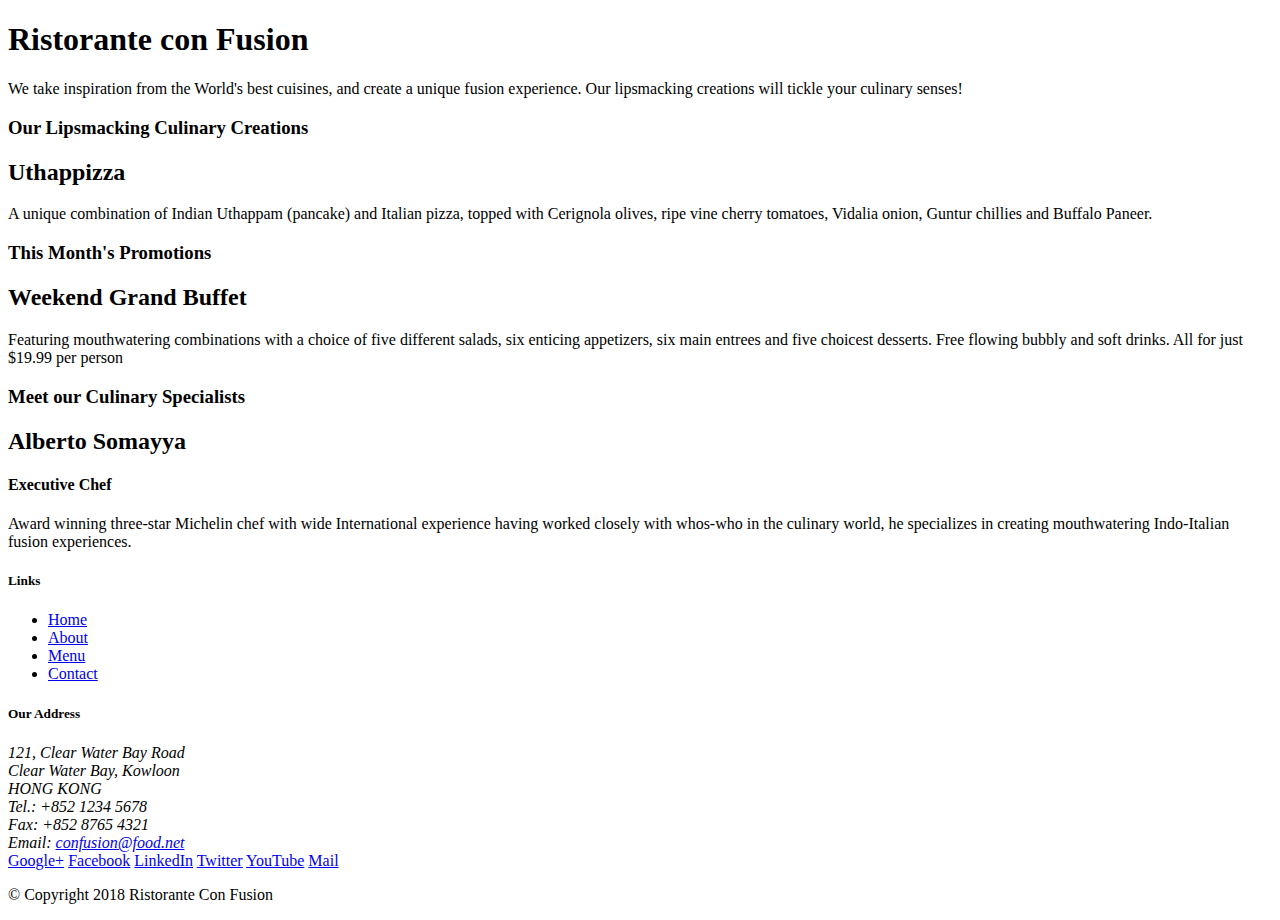
==== index.html @ c7363566 "Initial Setup" ====
<!DOCTYPE html>
<html lang="en">

<head>
    <title>Ristorante Con Fusion</title>
</head>

<body>

    <header>
        <div>
            <div>
                <div>
                    <h1>Ristorante con Fusion</h1>
                    <p>We take inspiration from the World's best cuisines, and create a unique fusion experience. Our lipsmacking creations will tickle your culinary senses!</p>
                </div>
                <div>
                </div>
            </div>
        </div>
    </header>

    <div>
        <div>
            <div>
                <h3>Our Lipsmacking Culinary Creations</h3>
            </div>
            <div>
                <h2>Uthappizza</h2>
                <p>A unique combination of Indian Uthappam (pancake) and Italian pizza, topped with Cerignola olives, ripe vine cherry tomatoes, Vidalia onion, Guntur chillies and Buffalo Paneer.</p>
            </div>
        </div>


        <div>
            <div>
                <h3>This Month's Promotions</h3>
            </div>
            <div>
                <h2>Weekend Grand Buffet</h2>
                <p>Featuring mouthwatering combinations with a choice of five different salads, six enticing appetizers, six main entrees and five choicest desserts. Free flowing bubbly and soft drinks. All for just $19.99 per person </p>
            </div>
        </div>

        <div>
            <div>
                <h3>Meet our Culinary Specialists</h3>
            </div>
            <div>
                <h2>Alberto Somayya</h2>
                <h4>Executive Chef</h4>
                <p>Award winning three-star Michelin chef with wide International experience having worked closely with whos-who in the culinary world, he specializes in creating mouthwatering Indo-Italian fusion experiences. </p>
            </div>
        </div>
    </div>

    <footer>
        <div>
            <div>             
                <div>
                    <h5>Links</h5>
                    <ul>
                        <li><a href="#">Home</a></li>
                        <li><a href="#">About</a></li>
                        <li><a href="#">Menu</a></li>
                        <li><a href="#">Contact</a></li>
                    </ul>
                </div>
                <div>
                    <h5>Our Address</h5>
                    <address>
		              121, Clear Water Bay Road<br>
		              Clear Water Bay, Kowloon<br>
		              HONG KONG<br>
		              Tel.: +852 1234 5678<br>
		              Fax: +852 8765 4321<br>
		              Email: <a href="mailto:confusion@food.net">confusion@food.net</a>
		           </address>
                </div>
                <div>
                    <div>
                        <a href="http://google.com/+">Google+</a>
                        <a href="http://www.facebook.com/profile.php?id=">Facebook</a>
                        <a href="http://www.linkedin.com/in/">LinkedIn</a>
                        <a href="http://twitter.com/">Twitter</a>
                        <a href="http://youtube.com/">YouTube</a>
                        <a href="mailto:">Mail</a>
                    </div>
                </div>
           </div>
           <div>             
                <div>
                    <p>© Copyright 2018 Ristorante Con Fusion</p>
                </div>
           </div>
        </div>
    </footer>

</body>

</html>
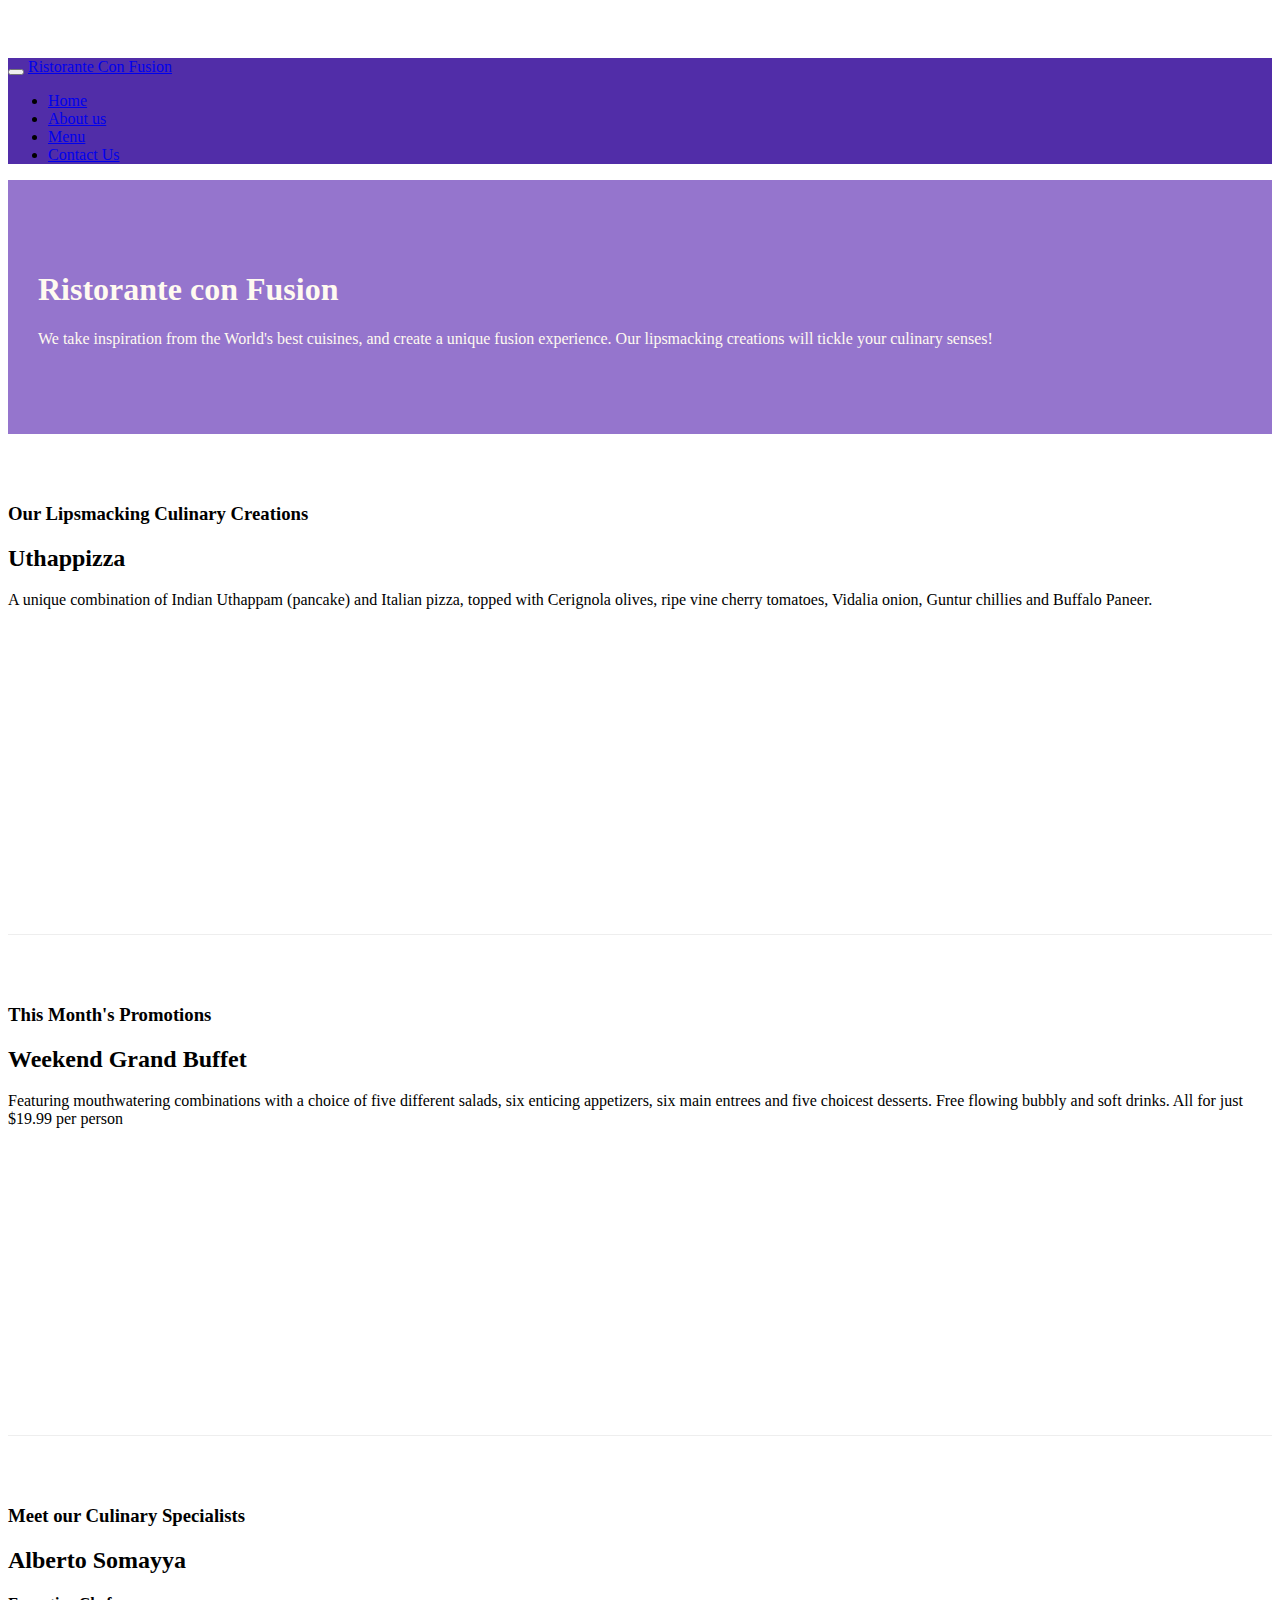
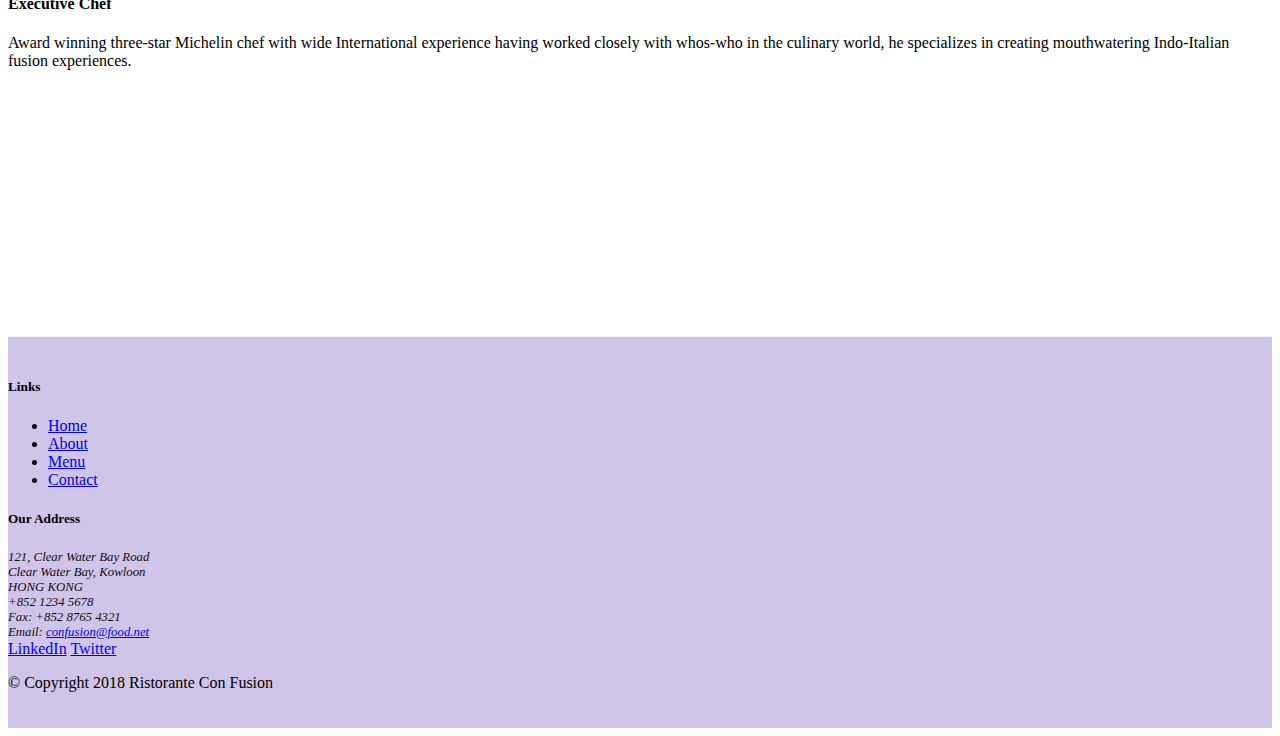
==== commit ba4bd50e: "Icon and About Us page added" ====
--- a/index.html
+++ b/index.html
@@ -2,51 +2,79 @@
 <html lang="en">
 
 <head>
+    <meta charset="utf-8">
+    <meta name="viewport" content="width=device-width, initial-scale=1, shrink-to-fit=no">
+    <meta http-equiv="x-ua-compatible" content="ie=edge">
+
+    <!-- Bootstrap CSS -->
+    <link rel="stylesheet" href="css/style.css">
+    <link rel="stylesheet" href="node_modules/bootstrap/dist/css/bootstrap.min.css">
+    <link rel="stylesheet" href="node_modules/font-awesome/css/font-awesome.min.css">
+    <link rel="stylesheet" href="node_modules/bootstrap-social/bootstrap-social.css">
     <title>Ristorante Con Fusion</title>
 </head>
 
 <body>
 
-    <header>
-        <div>
-            <div>
-                <div>
+
+    <nav class="navbar navbar-dark navbar-expand-sm  fixed-top">
+        <div class="container">
+            <button class="navbar-toggler" type="button" data-toggle="collapse" data-target="#Navbar">
+                <span class="navbar-toggler-icon"></span>
+            </button>
+            <a class="navbar-brand" href="#">Ristorante Con Fusion</a>
+            <div class="collapse navbar-collapse" id="Navbar">
+            <ul class="navbar-nav mr-auto">
+                <li class="nav-item active"><a class="nav-link" href="#"><span class="fa fa-home fa-lg"></span> Home</a></li>
+                <li class="nav-item"><a class="nav-link" href="./aboutus.html"><span class="fa fa-info fa-lg"></span> About us</a></li>
+                <li class="nav-item"><a class="nav-link" href="#"><span class="fa fa-list fa-lg"></span> Menu</a></li>
+                <li class="nav-item"><a class="nav-link" href="#"><span class="fa fa-address-card fa-lg"></span> Contact Us</a></li>
+            </ul>
+           </div>
+        </div>
+    </nav>
+
+
+    <header class="jumbotron">
+        <div class="container">
+            <div class="row row-header">
+                <div class="col-12 col-sm-6">
                     <h1>Ristorante con Fusion</h1>
                     <p>We take inspiration from the World's best cuisines, and create a unique fusion experience. Our lipsmacking creations will tickle your culinary senses!</p>
                 </div>
-                <div>
+                <div class="col-12 col-sm">
                 </div>
             </div>
         </div>
     </header>
 
-    <div>
-        <div>
-            <div>
+    <div class="container">
+        <div class="row row-content align-items-center">
+            <div class="col-12 col-sm-4 order-sm-last col-md-3">
                 <h3>Our Lipsmacking Culinary Creations</h3>
             </div>
-            <div>
+            <div class="col col-sm order-sm-first col-md">
                 <h2>Uthappizza</h2>
                 <p>A unique combination of Indian Uthappam (pancake) and Italian pizza, topped with Cerignola olives, ripe vine cherry tomatoes, Vidalia onion, Guntur chillies and Buffalo Paneer.</p>
             </div>
         </div>
 
 
-        <div>
-            <div>
+        <div class="row row-content align-items-center">
+            <div class="col-12 col-sm-4 col-md-3">
                 <h3>This Month's Promotions</h3>
             </div>
-            <div>
+            <div class="col col-sm col-md">
                 <h2>Weekend Grand Buffet</h2>
                 <p>Featuring mouthwatering combinations with a choice of five different salads, six enticing appetizers, six main entrees and five choicest desserts. Free flowing bubbly and soft drinks. All for just $19.99 per person </p>
             </div>
         </div>
 
-        <div>
-            <div>
+        <div class="row row-content align-items-center">
+            <div class="col-12 col-sm-4 order-sm-last col-md-3">
                 <h3>Meet our Culinary Specialists</h3>
             </div>
-            <div>
+            <div class="col col-sm order-sm-first col-md">
                 <h2>Alberto Somayya</h2>
                 <h4>Executive Chef</h4>
                 <p>Award winning three-star Michelin chef with wide International experience having worked closely with whos-who in the culinary world, he specializes in creating mouthwatering Indo-Italian fusion experiences. </p>
@@ -54,48 +82,53 @@
         </div>
     </div>
 
-    <footer>
-        <div>
-            <div>             
-                <div>
+    <footer class="footer">
+        <div class="container">
+            <div class="row">             
+                <div class="col-4 offset-1 col-sm-2">
                     <h5>Links</h5>
-                    <ul>
+                    <ul class="list-unstyled">
                         <li><a href="#">Home</a></li>
                         <li><a href="#">About</a></li>
                         <li><a href="#">Menu</a></li>
                         <li><a href="#">Contact</a></li>
                     </ul>
                 </div>
-                <div>
+                <div class="col-7 col-sm-5">
                     <h5>Our Address</h5>
                     <address>
 		              121, Clear Water Bay Road<br>
 		              Clear Water Bay, Kowloon<br>
-		              HONG KONG<br>
-		              Tel.: +852 1234 5678<br>
-		              Fax: +852 8765 4321<br>
-		              Email: <a href="mailto:confusion@food.net">confusion@food.net</a>
+                      HONG KONG<br>
+                      
+		              <i class="fa fa-phone fa-lg"></i> +852 1234 5678<br>
+		              <i class="fa fa-fax fa-lg"></i>Fax: +852 8765 4321<br>
+		              <i class="fa fa-envelope fa-lg"></i>Email: <a href="mailto:confusion@food.net">confusion@food.net</a>
 		           </address>
                 </div>
-                <div>
-                    <div>
-                        <a href="http://google.com/+">Google+</a>
-                        <a href="http://www.facebook.com/profile.php?id=">Facebook</a>
-                        <a href="http://www.linkedin.com/in/">LinkedIn</a>
-                        <a href="http://twitter.com/">Twitter</a>
-                        <a href="http://youtube.com/">YouTube</a>
-                        <a href="mailto:">Mail</a>
+                <div class="col-12 col-sm-4">
+                    <div class="text-center">
+                        <a class="btn btn-social-icon btn-google" href="http://google.com/+"><i class="fa fa-google-plus"></i></a>
+                        <a class="btn btn-social-icon btn-facebook" href="http://www.facebook.com/profile.php?id="><i class="fa fa-facebook"></i></a>
+                        <a class="btn btn-social-icon btn-linkedin.com" href="http://www.linkedin.com/in/"><i class="fa fa-linkedin"></i>LinkedIn</a>
+                        <a  class="btn btn-social-icon btn-twitter" href="http://twitter.com/"><i class="fa fa-twitter"></i>Twitter</a>
+                        <a class="btn btn-social-icon btn-youtube" href="http://youtube.com/"><i class="fa fa-youtube"></i></a>
+                        <a class="btn btn-social-icon" href="mailto:"><i class="fa fa-envelope-o"></i></a>
                     </div>
                 </div>
            </div>
-           <div>             
-                <div>
+           <div class="row justify-content-center">             
+                <div class="col-auto">
                     <p>© Copyright 2018 Ristorante Con Fusion</p>
                 </div>
            </div>
         </div>
     </footer>
 
+    <script src="node_modules/jquery/dist/jquery.slim.min.js"></script>
+    <script src="node_modules/popper.js/dist/umd/popper.min.js"></script>
+    <script src="node_modules/bootstrap/dist/js/bootstrap.min.js"></script>
+
 </body>
 
 </html>--- a/css/style.css
+++ b/css/style.css
@@ -0,0 +1,40 @@
+.row-header
+{
+    margin: 0px auto;
+    padding: 0px;
+}
+
+.row-content
+{
+    margin: 0px auto;
+    padding: 50px 0px 50px 0px;
+    border-bottom: 1px ridge;
+    min-height: 400px;
+}
+
+.footer
+{
+    background-color: #D1C4E9;
+    margin: 0px auto;
+    padding: 20px 0px 20px 0px;
+}
+.jumbotron {
+    padding:70px 30px 70px 30px;
+    margin:0px auto;
+    background:#9575CD !important ;
+    color:floralwhite;
+}
+
+address{
+    font-size:80%;
+    margin:0px;
+    color:#0f0f0f;
+}
+body{
+    padding:50px 0px 0px 0px;
+    z-index:0;
+}
+
+.navbar-dark {
+     background-color: #512DA8;
+}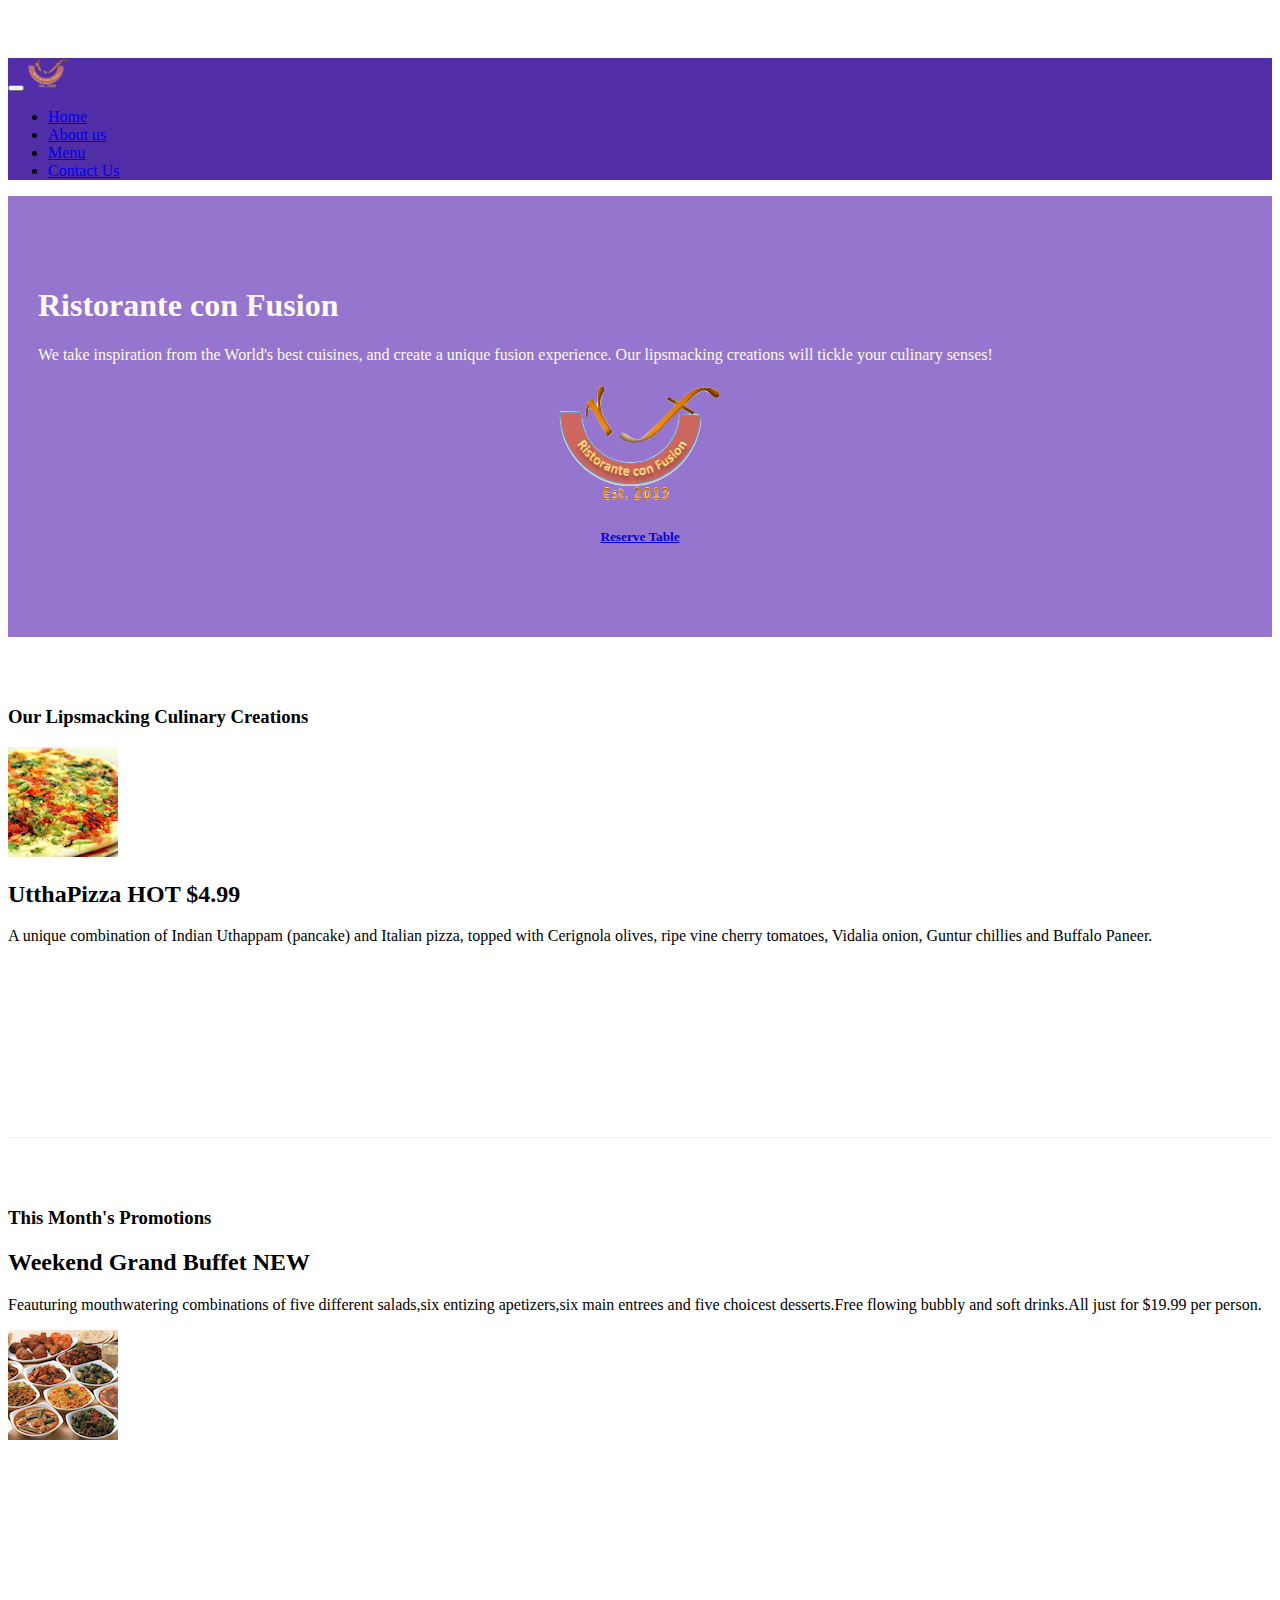
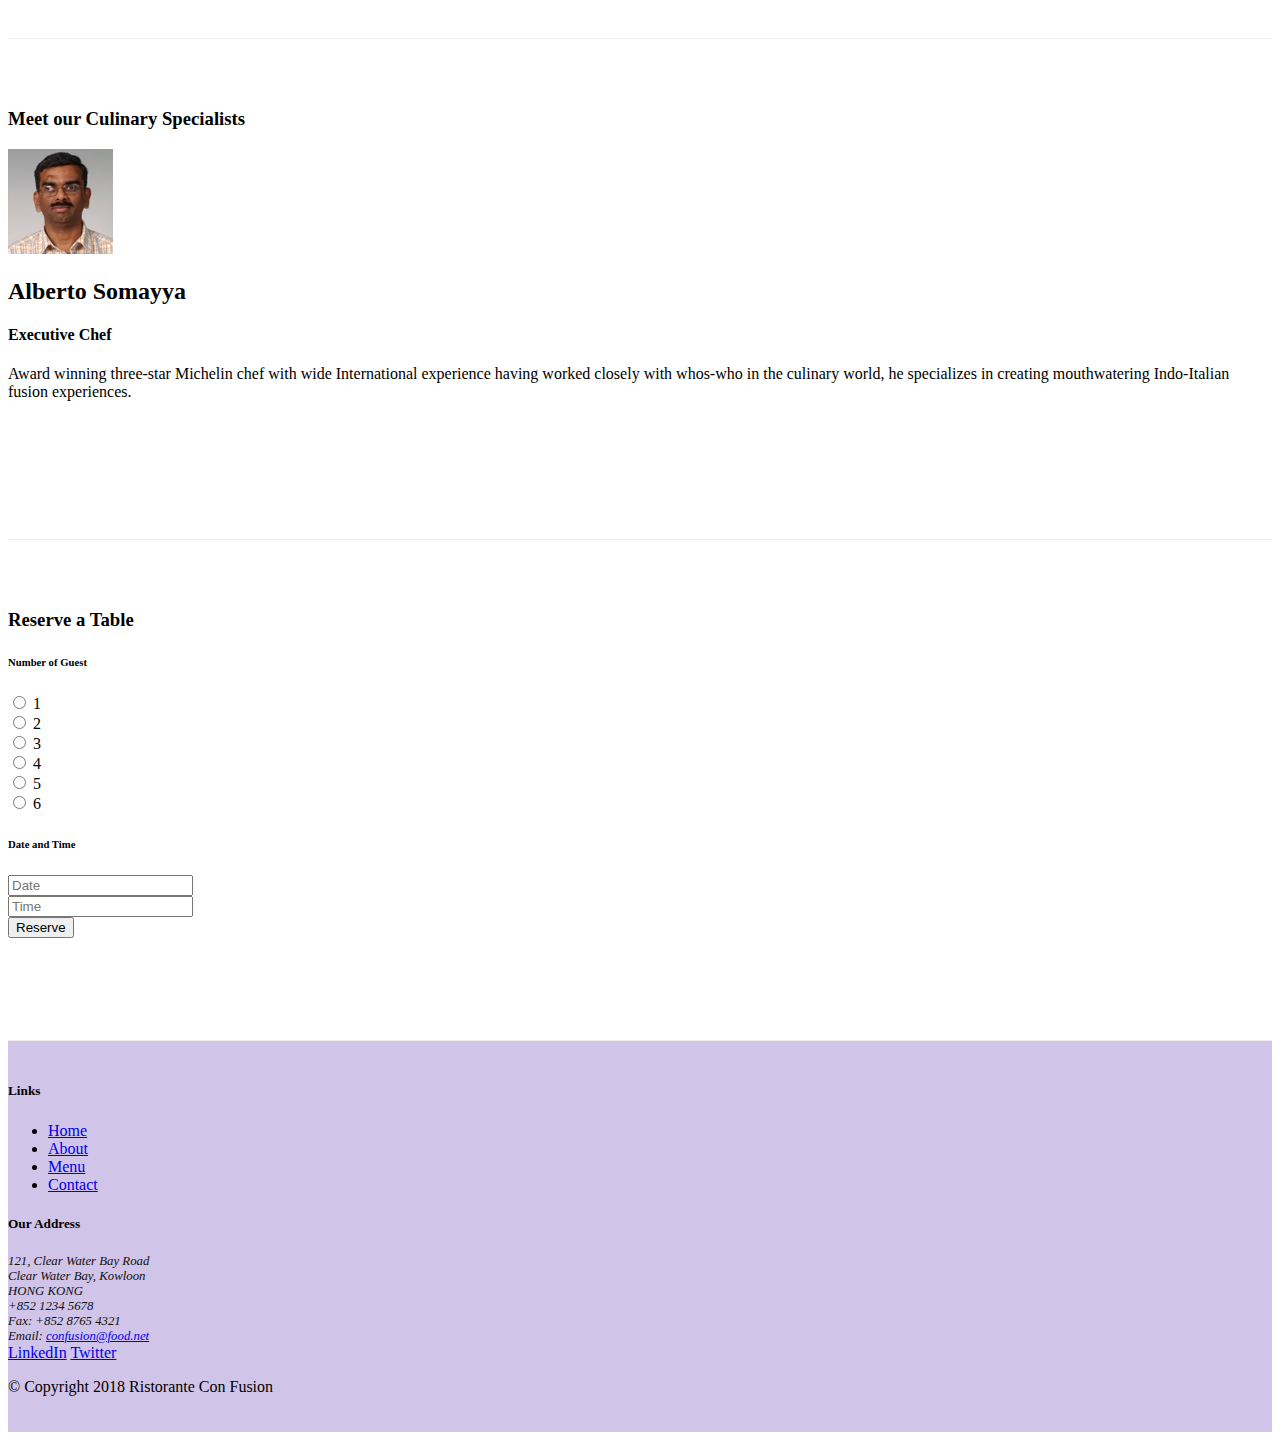
==== commit 19ced551: "tabs" ====
--- a/index.html
+++ b/index.html
@@ -22,13 +22,13 @@
             <button class="navbar-toggler" type="button" data-toggle="collapse" data-target="#Navbar">
                 <span class="navbar-toggler-icon"></span>
             </button>
-            <a class="navbar-brand" href="#">Ristorante Con Fusion</a>
+            <a class="navbar-brand" href="#"><img src="img/logo.png" height="30" width="41"></a>
             <div class="collapse navbar-collapse" id="Navbar">
             <ul class="navbar-nav mr-auto">
                 <li class="nav-item active"><a class="nav-link" href="#"><span class="fa fa-home fa-lg"></span> Home</a></li>
                 <li class="nav-item"><a class="nav-link" href="./aboutus.html"><span class="fa fa-info fa-lg"></span> About us</a></li>
                 <li class="nav-item"><a class="nav-link" href="#"><span class="fa fa-list fa-lg"></span> Menu</a></li>
-                <li class="nav-item"><a class="nav-link" href="#"><span class="fa fa-address-card fa-lg"></span> Contact Us</a></li>
+                <li class="nav-item"><a class="nav-link" href="./contactus.html"><span class="fa fa-address-card fa-lg"></span> Contact Us</a></li>
             </ul>
            </div>
         </div>
@@ -42,8 +42,12 @@
                     <h1>Ristorante con Fusion</h1>
                     <p>We take inspiration from the World's best cuisines, and create a unique fusion experience. Our lipsmacking creations will tickle your culinary senses!</p>
                 </div>
-                <div class="col-12 col-sm">
-                </div>
+                <div class="col col-sm align-self-center" style="text-align: center;">
+                    <img src="img/logo.png" class="img-fluid ">
+                </div>
+                <div class="col-xs-12 col-sm-3 align-self-center" style="text-align: center;">
+                    <a href="#crad_reserve" class="btn btn-warning btn-lg d-block"><h5>Reserve Table</h5></a>
+                </div> 
             </div>
         </div>
     </header>
@@ -54,8 +58,17 @@
                 <h3>Our Lipsmacking Culinary Creations</h3>
             </div>
             <div class="col col-sm order-sm-first col-md">
-                <h2>Uthappizza</h2>
-                <p>A unique combination of Indian Uthappam (pancake) and Italian pizza, topped with Cerignola olives, ripe vine cherry tomatoes, Vidalia onion, Guntur chillies and Buffalo Paneer.</p>
+               <div class="media">
+                   <img class="d-flex mr-3 img-thumbnail align-self-center" 
+                    src="img/uthappizza.png" alt="UtthaPizza">
+                    <div class="media-body">
+                        <h2 class="mt-0">UtthaPizza <span class="badge badge-danger">HOT</span> <span class="badge badge-pill badge-secondary">$4.99</span></h2>
+                        <p class="d-none d-sm-block">A unique combination of Indian Uthappam (pancake) and
+                            Italian pizza, topped with Cerignola olives, ripe vine
+                            cherry tomatoes, Vidalia onion, Guntur chillies and
+                            Buffalo Paneer.</p>
+                    </div>
+               </div>
             </div>
         </div>
 
@@ -65,8 +78,16 @@
                 <h3>This Month's Promotions</h3>
             </div>
             <div class="col col-sm col-md">
-                <h2>Weekend Grand Buffet</h2>
-                <p>Featuring mouthwatering combinations with a choice of five different salads, six enticing appetizers, six main entrees and five choicest desserts. Free flowing bubbly and soft drinks. All for just $19.99 per person </p>
+                 <div class="media">
+                     <div class="media-body">
+                        <h2 class="mt-0">Weekend Grand Buffet <span class="badge badge-danger">NEW</span></h2>
+                        <p class="d-none d-sm-block">
+                        Feauturing mouthwatering combinations of five different salads,six entizing apetizers,six main entrees and five choicest desserts.Free flowing bubbly and soft drinks.All just for $19.99 per person.     
+                        </p>
+                     </div>
+                     <img class="d-flex ml-3 img-thumbnail align-self-center"
+                     src="img/buffet.png" alt="new dish">
+                 </div>
             </div>
         </div>
 
@@ -75,12 +96,82 @@
                 <h3>Meet our Culinary Specialists</h3>
             </div>
             <div class="col col-sm order-sm-first col-md">
-                <h2>Alberto Somayya</h2>
-                <h4>Executive Chef</h4>
-                <p>Award winning three-star Michelin chef with wide International experience having worked closely with whos-who in the culinary world, he specializes in creating mouthwatering Indo-Italian fusion experiences. </p>
+                <div class="media">
+                    <img class="d-flex mr-3 img-thumbnail align-self-start"
+                    src="img/alberto.png" alt="Alberto">
+                    <div class="media-body">
+                        <h2 class="mt-0">Alberto Somayya</h2>
+                        <h4>Executive Chef</h4>
+                        <p class="d-none d-sm-block">Award winning three-star Michelin chef with wide
+                            International experience having worked closely with
+                            whos-who in the culinary world, he specializes in
+                            creating mouthwatering Indo-Italian fusion experiences.
+                            </p>
+                    </div>
+                </div>
             </div>
         </div>
     </div>
+
+    <div class="container" id="crad_reserve">
+      <div class="row row-content align-item-center justify-content-center">
+        <div class="col-12 col-sm-8">
+        <div class="card">
+            <div class="card-header bg-warning">
+               <h3 class="text-white">Reserve a Table</h3>
+            </div>
+            <div class="card-body">
+                <form>
+                    <div class="form-group row">
+                      <label for="Number of guest" class="col-sm-2 col-form-label"><h6>Number of Guest</h6></label>
+                      <div class="col-sm-6">
+                        <div class="form-check form-check-inline">
+                            <input class="form-check-input" type="radio" name="inlineRadioOptions" id="inlineRadio1" value="option1">
+                            <label class="form-check-label" for="inlineRadio1">1</label>
+                          </div>
+                          <div class="form-check form-check-inline">
+                            <input class="form-check-input" type="radio" name="inlineRadioOptions" id="inlineRadio2" value="option2">
+                            <label class="form-check-label" for="inlineRadio2">2</label>
+                          </div>
+                          <div class="form-check form-check-inline">
+                            <input class="form-check-input" type="radio" name="inlineRadioOptions" id="inlineRadio3" value="option3">
+                            <label class="form-check-label" for="inlineRadio3">3</label>
+                          </div>
+                          <div class="form-check form-check-inline">
+                            <input class="form-check-input" type="radio" name="inlineRadioOptions" id="inlineRadio3" value="option3">
+                            <label class="form-check-label" for="inlineRadio3">4</label>
+                          </div>
+                          <div class="form-check form-check-inline">
+                            <input class="form-check-input" type="radio" name="inlineRadioOptions" id="inlineRadio3" value="option3">
+                            <label class="form-check-label" for="inlineRadio3">5</label>
+                          </div>
+                          <div class="form-check form-check-inline">
+                            <input class="form-check-input" type="radio" name="inlineRadioOptions" id="inlineRadio3" value="option3">
+                            <label class="form-check-label" for="inlineRadio3">6</label>
+                          </div>
+                      </div>
+                    </div>
+                    <div class="form-group row">
+                        <label for="datepicker" class="col-sm-2 col-form-label control-label"><h6>Date and Time</h6></label>
+                        <div class="col-sm-3">
+                            <input type="text" class="form-control" id="datepicker"  placeholder="Date">
+                        </div>
+                        <div class="col-sm-3">
+                            <input type="text" class="form-control" id="time" name="time" placeholder="Time">
+                        </div>
+                    </div>
+                    <div class="form-group row">
+                      <div class="col-sm-2"></div>
+                      <div class="col-sm-3">
+                        <button type="submit" class="btn btn-primary">Reserve</button>
+                      </div> 
+                    </div>
+                  </form>
+            </div>
+          </div>
+        </div>
+     </div>
+  </div>
 
     <footer class="footer">
         <div class="container">
--- a/css/style.css
+++ b/css/style.css
@@ -37,4 +37,12 @@
 
 .navbar-dark {
      background-color: #512DA8;
+}
+
+.tab-content
+{
+    border-left: 1px solid #ddd;
+    border-right:1px solid #ddd;
+    border-bottom: 1px solid #ddd;
+    padding:10px;
 }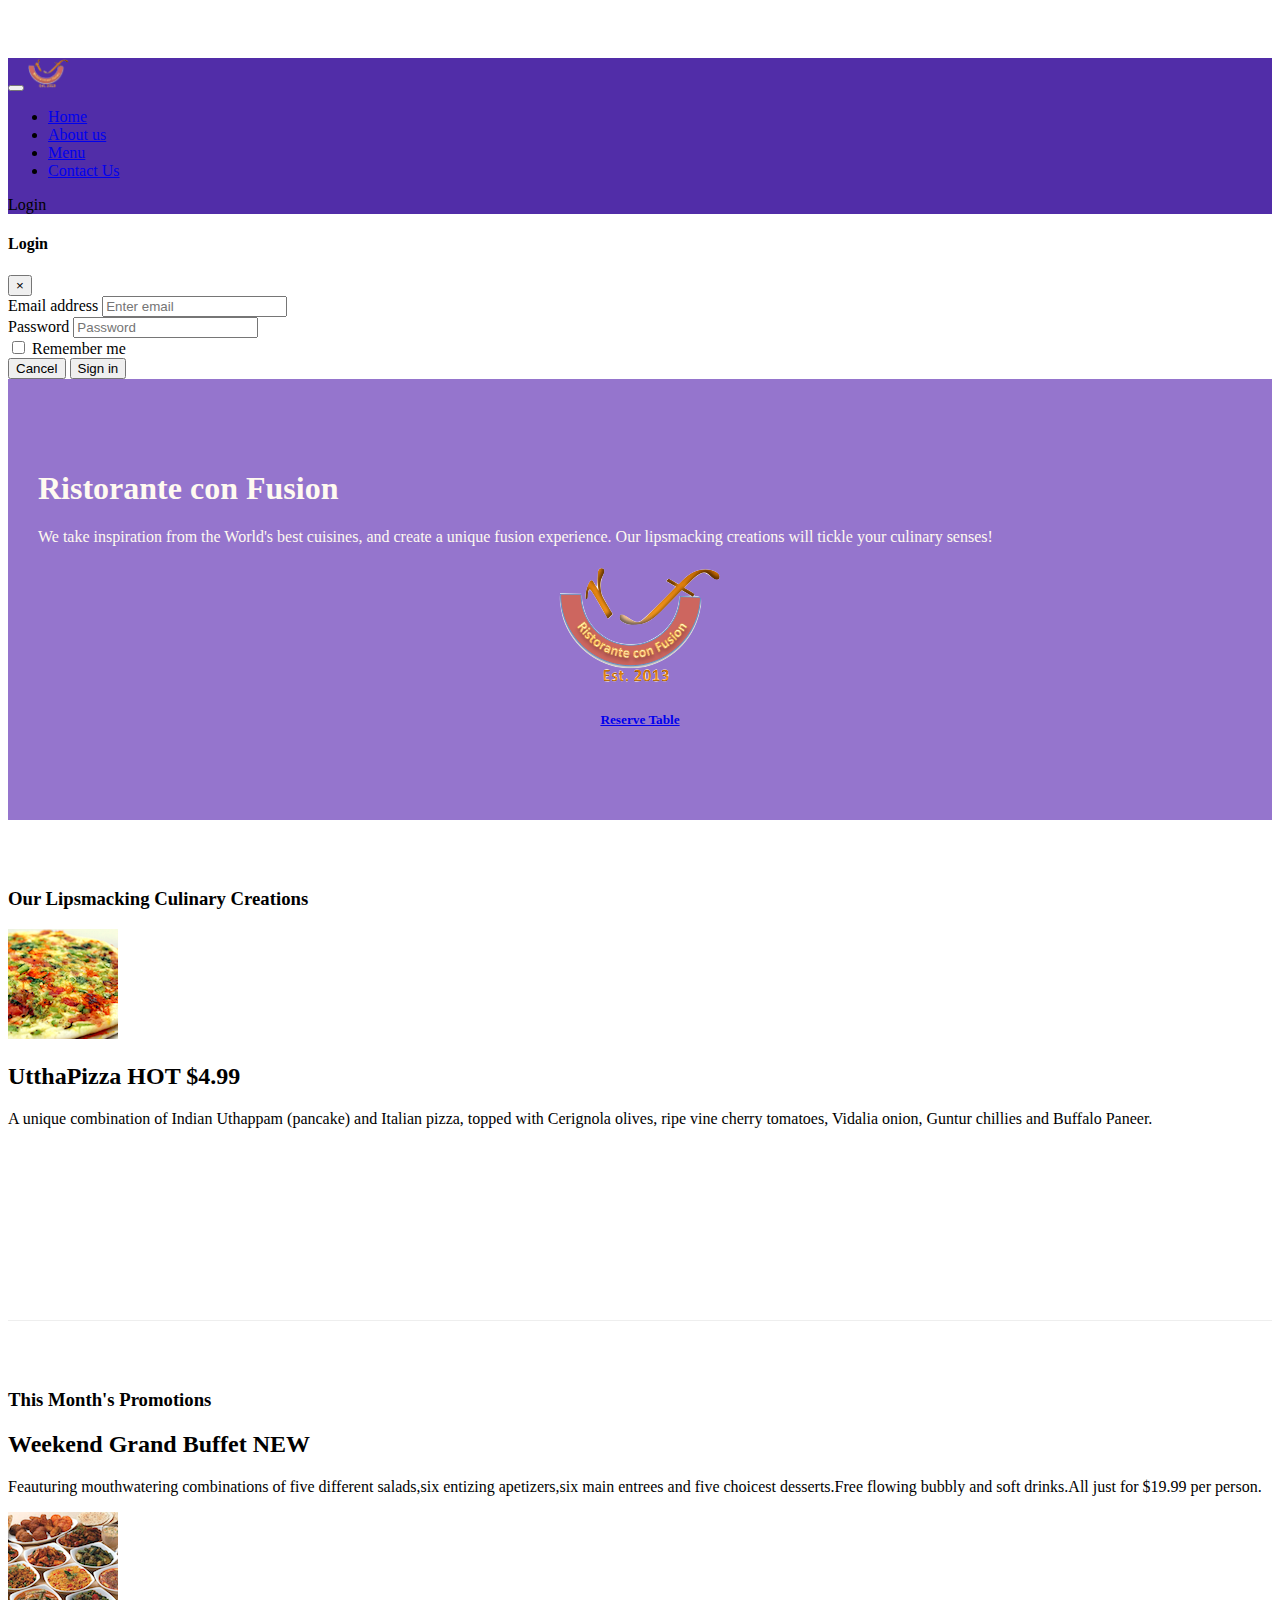
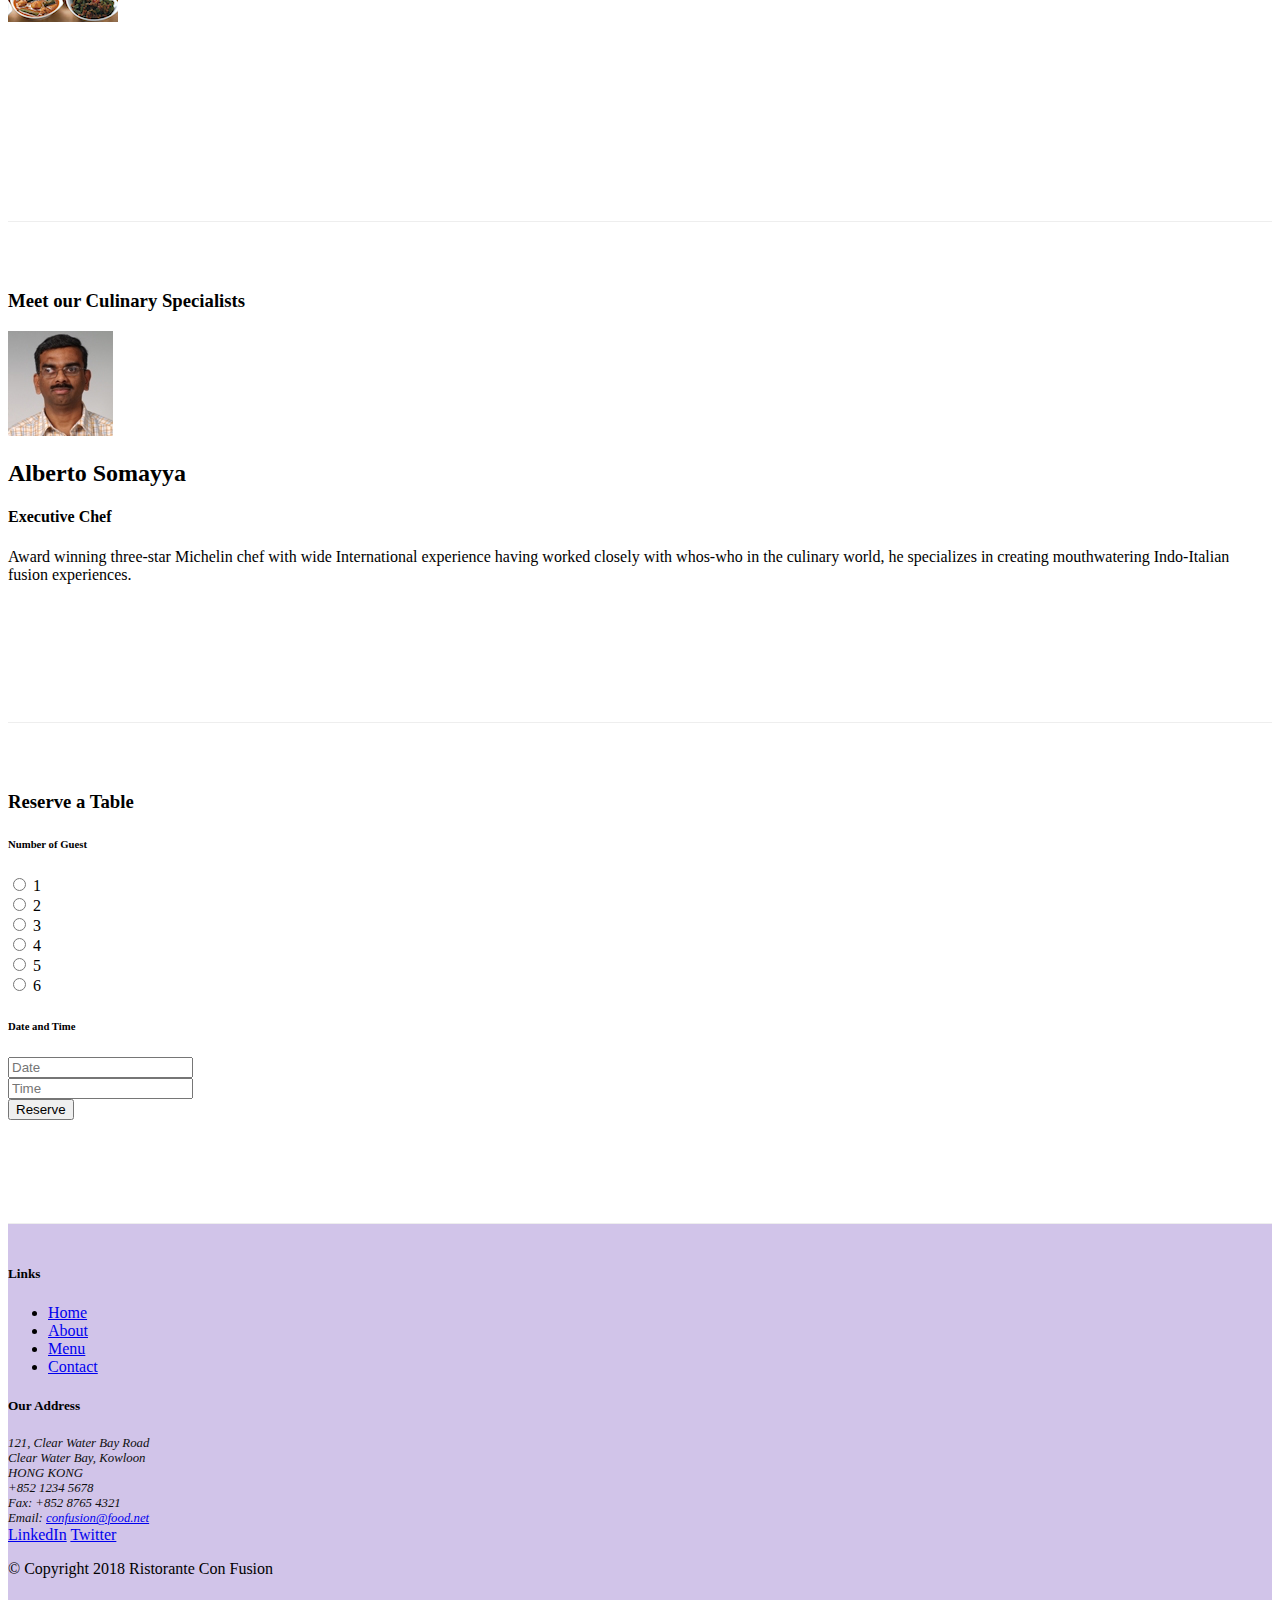
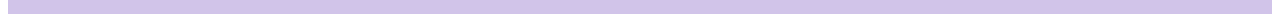
==== commit 011989d4: "tooltips" ====
--- a/index.html
+++ b/index.html
@@ -30,10 +30,52 @@
                 <li class="nav-item"><a class="nav-link" href="#"><span class="fa fa-list fa-lg"></span> Menu</a></li>
                 <li class="nav-item"><a class="nav-link" href="./contactus.html"><span class="fa fa-address-card fa-lg"></span> Contact Us</a></li>
             </ul>
+
+            <span class="navbar-text">
+                <a data-toggle="modal" data-target="#loginModal">
+                <span class="fa fa-sign-in"></span> Login</a>
+            </span>
+            
            </div>
         </div>
     </nav>
 
+    <div id="loginModal" class="modal fade" role="dialog">
+        <div class="modal-dialog modal-lg" role="content">
+            <!-- Modal content-->
+            <div class="modal-content">
+                <div class="modal-header">
+                    <h4 class="modal-title">Login </h4>
+                    <button type="button" class="close" data-dismiss="modal">&times;</button>
+                </div>
+                <div class="modal-body">
+                    <form>
+                        <div class="form-row">
+                            <div class="form-group col-sm-4">
+                                    <label class="sr-only" for="exampleInputEmail3">Email address</label>
+                                    <input type="email" class="form-control form-control-sm mr-1" id="exampleInputEmail3" placeholder="Enter email">
+                            </div>
+                            <div class="form-group col-sm-4">
+                                <label class="sr-only" for="exampleInputPassword3">Password</label>
+                                <input type="password" class="form-control form-control-sm mr-1" id="exampleInputPassword3" placeholder="Password">
+                            </div>
+                            <div class="col-sm-auto">
+                                <div class="form-check">
+                                    <input class="form-check-input" type="checkbox">
+                                    <label class="form-check-label"> Remember me
+                                    </label>
+                                </div>
+                            </div>
+                        </div>
+                        <div class="form-row">
+                            <button type="button" class="btn btn-secondary btn-sm ml-auto" data-dismiss="modal">Cancel</button>
+                            <button type="submit" class="btn btn-primary btn-sm ml-1">Sign in</button>        
+                        </div>
+                    </form>
+                </div>
+            </div>
+        </div>
+    </div>
 
     <header class="jumbotron">
         <div class="container">
@@ -46,7 +88,7 @@
                     <img src="img/logo.png" class="img-fluid ">
                 </div>
                 <div class="col-xs-12 col-sm-3 align-self-center" style="text-align: center;">
-                    <a href="#crad_reserve" class="btn btn-warning btn-lg d-block"><h5>Reserve Table</h5></a>
+                    <a href="#crad_reserve" class="btn btn-warning btn-block nav-link d-block" data-toggle="tooltip" data-html="true" title="Or Call us at  <br><strong>+852 12345678</strong>" data-placement="bottom"><h5>Reserve Table</h5></a>
                 </div> 
             </div>
         </div>
@@ -216,10 +258,18 @@
         </div>
     </footer>
 
-    <script src="node_modules/jquery/dist/jquery.slim.min.js"></script>
+    <script src="node_modules/jquery/dist/jquery.min.js"></script>
     <script src="node_modules/popper.js/dist/umd/popper.min.js"></script>
     <script src="node_modules/bootstrap/dist/js/bootstrap.min.js"></script>
-
+    <script>
+     $(function () {
+
+       $('[data-toggle="tooltip"]').tooltip()
+
+      });
+
+
+    </script>
 </body>
 
 </html>